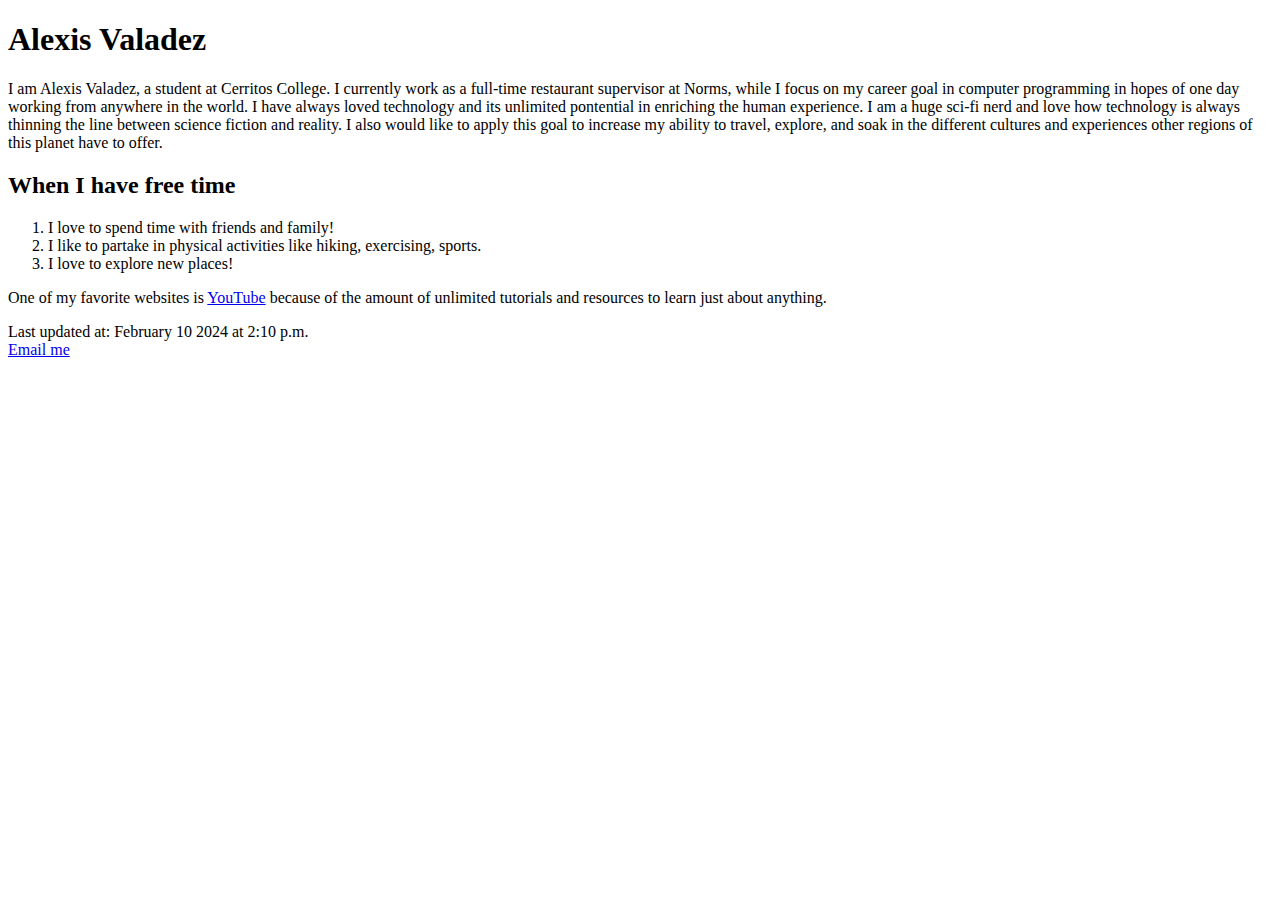
==== index.html @ ec41a436 "Add files via upload" ====
<!DOCTYPE html>
<html lang="en">

<head>
    <meta charset="utf-8">
<title>Alexis Valadez</title>    
</head>

<body>
<h1>Alexis Valadez</h1>
<p>I am Alexis Valadez, a student at Cerritos College. 
I currently work as a full-time restaurant supervisor at Norms, 
while I focus on my career goal in computer programming in hopes
of one day working from anywhere in the world. I have always loved
technology and its unlimited pontential in enriching the human 
experience. I am a huge sci-fi nerd and love how technology is always
thinning the line between science fiction and reality. I also would like 
to apply this goal to increase my ability to travel, explore, and soak in
the different cultures and experiences other regions of this planet have to 
offer.</p>

<h2>When I have free time</h2>
<ol>  
    <li>I love to spend time with friends and family!</li>
    <li>I like to partake in physical activities like hiking, exercising, sports.</li>
    <li>I love to explore new places!</li>
</ol> 

<p>One of my favorite websites is <a href="https://www.YouTube.com">YouTube</a> 
because of the amount of unlimited tutorials and resources to learn just about 
anything.</p>

<footer>Last updated at:  
    <time datetime="2024-02-10T14:10">February 10 2024 at 2:10  p.m.</time><br>
    <a href="mailto:valadezalexis72@yahoo.com">Email me</a>  
</footer> 

</body>
</html>
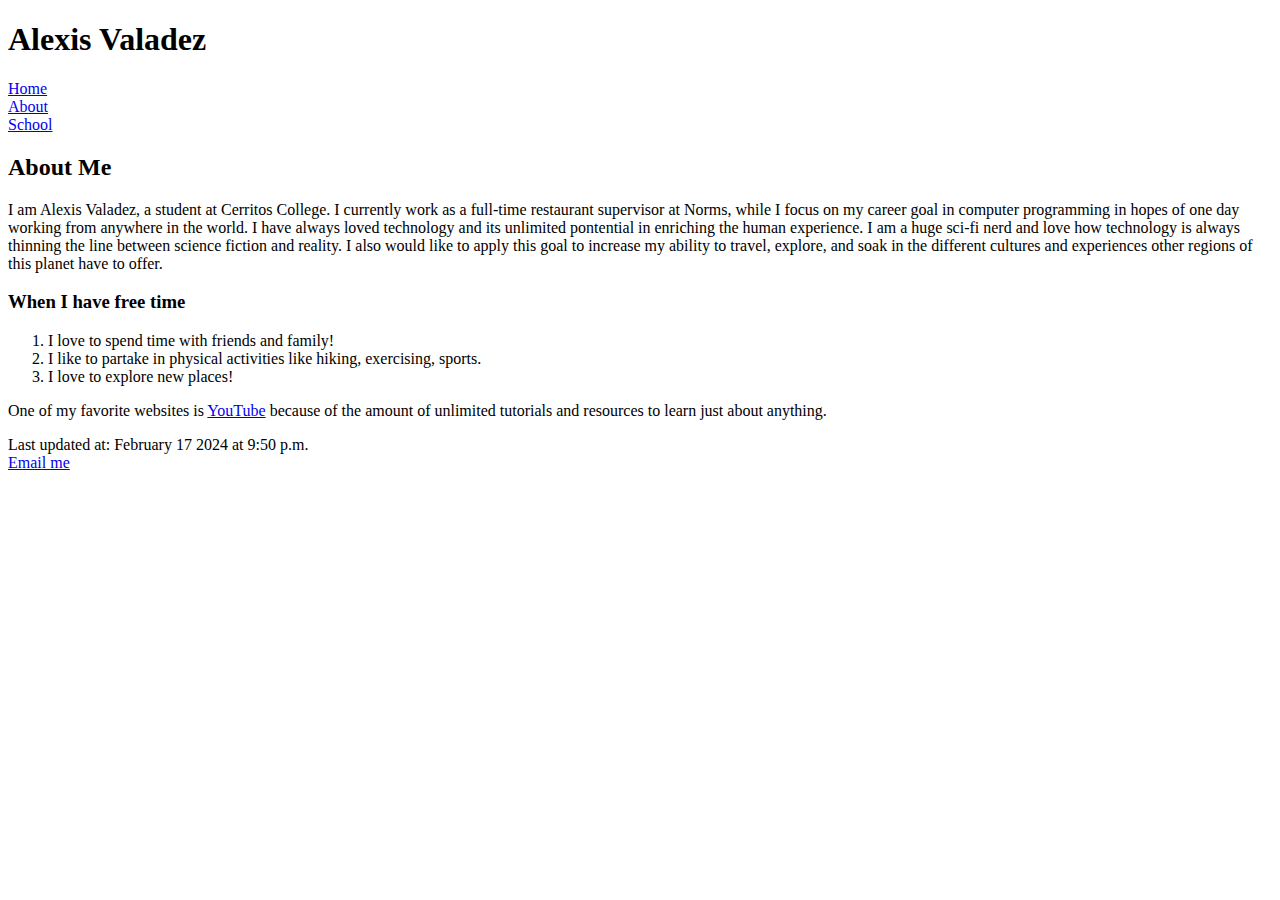
==== commit 33c82448: "Add files via upload" ====
--- a/index.html
+++ b/index.html
@@ -7,7 +7,14 @@
 </head>
 
 <body>
-<h1>Alexis Valadez</h1>
+ <h1>Alexis Valadez</h1>   
+    <nav>
+        <li><a href="index.html">Home</a></li>
+        <li><a href="about.html">About</a></li>
+        <li><a href="https://www.cerritos.edu/">School</a></li>
+    </nav>
+
+    <h2>About Me</h2>
 <p>I am Alexis Valadez, a student at Cerritos College. 
 I currently work as a full-time restaurant supervisor at Norms, 
 while I focus on my career goal in computer programming in hopes
@@ -19,7 +26,7 @@
 the different cultures and experiences other regions of this planet have to 
 offer.</p>
 
-<h2>When I have free time</h2>
+<h3>When I have free time</h3>
 <ol>  
     <li>I love to spend time with friends and family!</li>
     <li>I like to partake in physical activities like hiking, exercising, sports.</li>
@@ -31,7 +38,7 @@
 anything.</p>
 
 <footer>Last updated at:  
-    <time datetime="2024-02-10T14:10">February 10 2024 at 2:10  p.m.</time><br>
+    <time datetime="2024-02-17T21:50">February 17 2024 at 9:50  p.m.</time><br>
     <a href="mailto:valadezalexis72@yahoo.com">Email me</a>  
 </footer> 
 
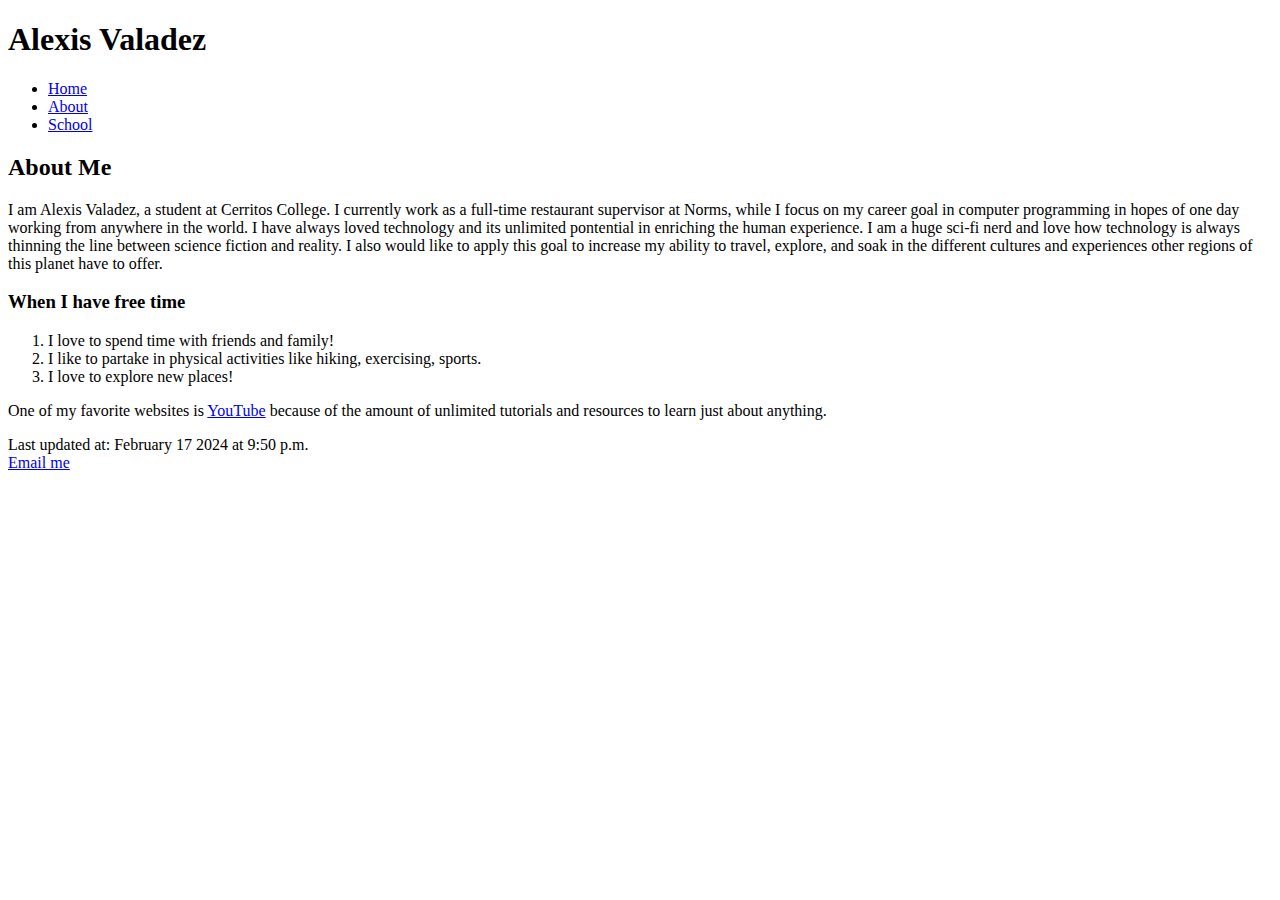
==== commit 9a7c7d6a: "Add files via upload" ====
--- a/index.html
+++ b/index.html
@@ -9,9 +9,11 @@
 <body>
  <h1>Alexis Valadez</h1>   
     <nav>
-        <li><a href="index.html">Home</a></li>
-        <li><a href="about.html">About</a></li>
-        <li><a href="https://www.cerritos.edu/">School</a></li>
+        <ul>
+            <li><a href="index.html">Home</a></li>
+            <li><a href="about.html">About</a></li>
+            <li><a href="https://www.cerritos.edu/">School</a></li>
+        </ul>
     </nav>
 
     <h2>About Me</h2>
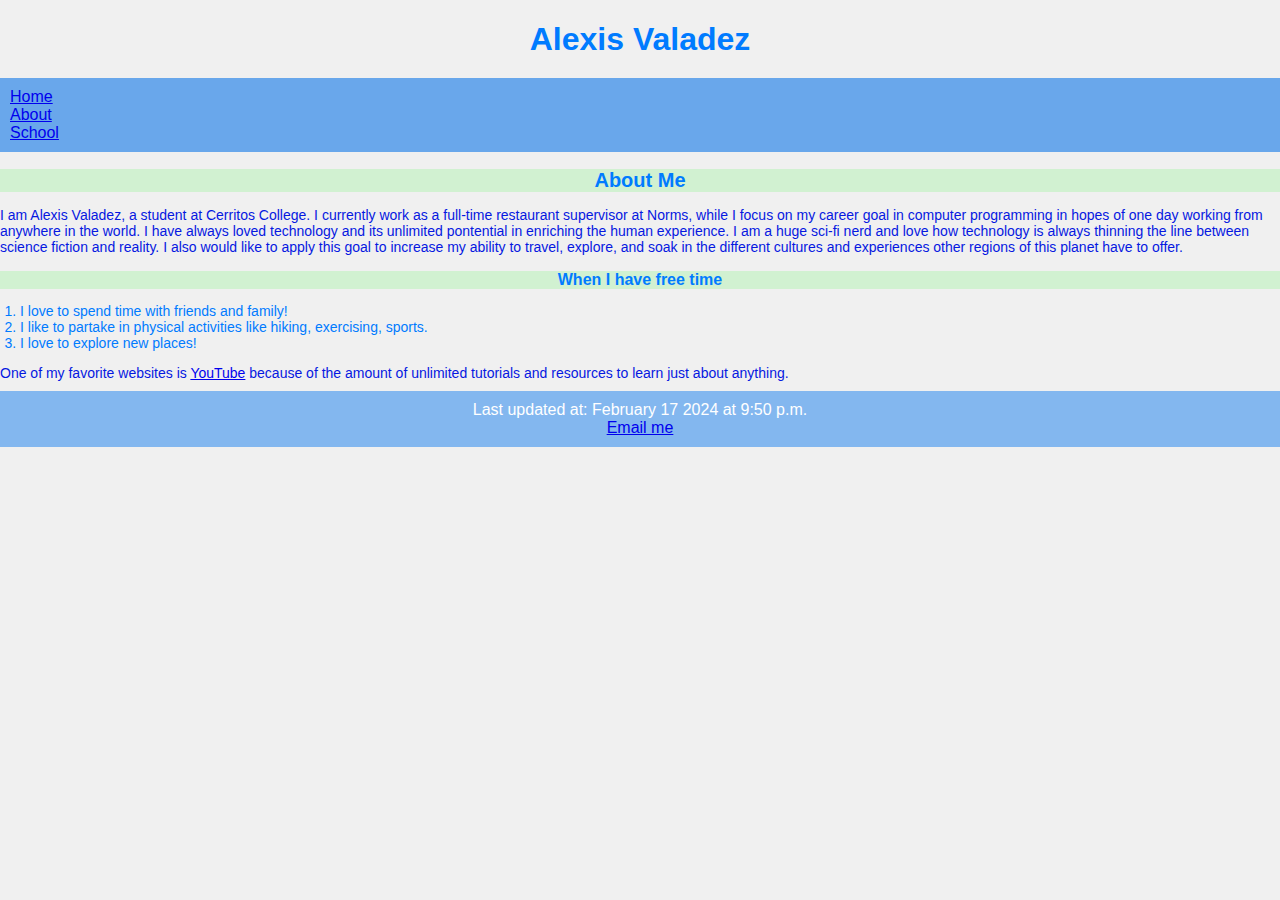
==== commit 58060ff9: "Add files via upload" ====
--- a/index.html
+++ b/index.html
@@ -3,6 +3,7 @@
 
 <head>
     <meta charset="utf-8">
+    <link rel="stylesheet" href="main.css">
 <title>Alexis Valadez</title>    
 </head>
 
--- a/main.css
+++ b/main.css
@@ -0,0 +1,88 @@
+@charset "utf-8";
+
+/* HTML and Body Styles */  
+html {
+    font-size: 16px;
+    }
+
+body {
+    font-family: 'Roboto', sans-serif;
+    background-color: #f0f0f0;
+    color: #333;
+    margin: 0;
+    padding: 0;
+    }
+
+ol {
+    font-size: 14px;
+    color: #007bff;
+    padding-left: 20px;
+  } 
+
+p {
+    font-size: 14px;
+    color: #0618e1;
+    margin-bottom: 10px;
+  }
+
+/* Heading Styles */
+header {
+    background-color: #83b7ef;
+    color: #6fe280;
+    padding: 10px;
+    text-align: center;
+}
+
+h1 {
+    font-family: 'Montserrat', sans-serif;
+    color: #007bff;
+    text-align: center;
+    margin-bottom: 20px;
+  }
+
+h2 {
+    font-size: 20px;
+    color: #007bff;
+    text-align: center;
+    margin-bottom: 15px;
+    background-color: #d1f1d1;
+  }
+  
+h3 {
+    font-size: 16px;
+    color: #007bff;
+    text-align: center;
+    margin-bottom: 10px;
+    background-color: #d1f1d1;
+  }  
+
+/* Aside and Blockquote Styles */
+
+
+
+
+
+/* Navigation Styles */	
+nav ul {
+  background-color: #69a7eb;
+  color: #71e169;
+  padding: 10px;
+}
+
+/* List Styles */
+section {
+    background-color: #fff;
+    width: 80%;
+    margin: auto;
+    padding: 20px;
+    border-radius: 10px;
+    box-shadow: 0 0 10px rgba(0, 0, 0, 0.1);
+  }
+
+/* Footer Styles */
+footer {
+    background-color: #83b7ef;
+    color: #fff;
+    text-align: center;
+    padding: 10px;
+  }